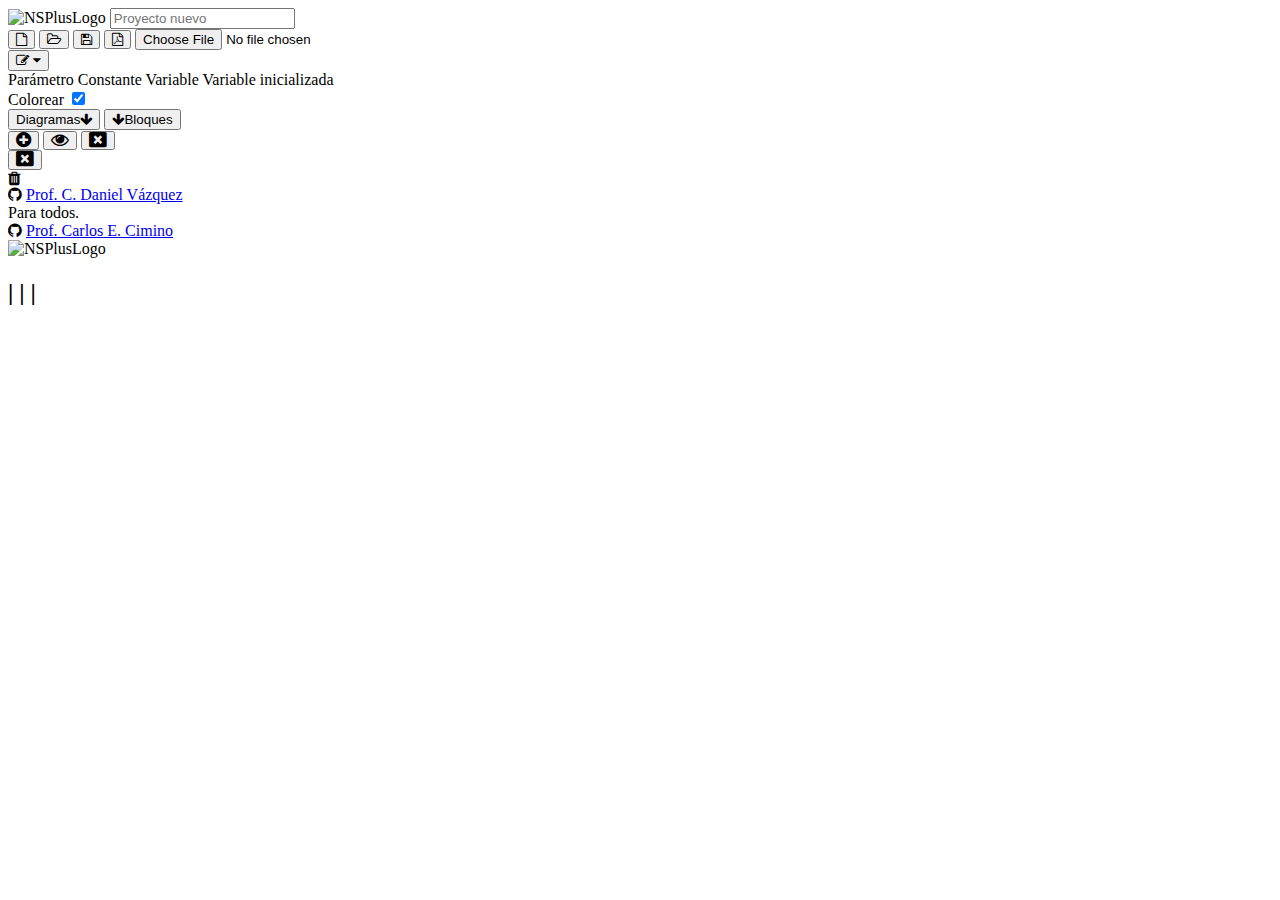
==== index.html @ bfeddb18 "Arreglar 'nuevo archivo', cambiar licencia y cambiar nombre a NS++." ====
<html>

<head>
	<meta charset="utf-8" />
	<title>NS Plus Plus</title>
	<link rel="shortcut icon" href="img/favicon.ico" type="image/x-icon">
	<link rel="icon" href="img/favicon.ico" type="image/x-icon">
	<link rel="stylesheet" href="https://cdnjs.cloudflare.com/ajax/libs/font-awesome/4.7.0/css/font-awesome.min.css">
	<link href="https://fonts.googleapis.com/css2?family=Dancing+Script&display=swap" rel="stylesheet">
	<link rel="stylesheet" type="text/css" href="css/w3.css" />
	<link rel="stylesheet" type="text/css" href="css/NSPDiagram.css" />
	<link rel="stylesheet" type="text/css" href="css/NSPEditor.css" />
	<link rel="stylesheet" type="text/css" href="css/NSPMenu.css" />
	<link rel="stylesheet" type="text/css" href="css/NSPPDF.css" />
	<link rel="stylesheet" type="text/css" href="css/animations.css" />
	<link rel="stylesheet" type="text/css" href="css/switch-button.css" />
	<link rel="stylesheet" type="text/css" href="css/NSPColors.css" id="css/NSPColors.css" />
</head>

<body>
	<header id="header" class="w3-bar w3-indigo w3-top">
		<img src="img/nsplus-logo-white.png" class="w3-image w3-bar-item" id="nsplusLogo" alt="NSPlusLogo" />
		<input id="inputProjectName" type="text" class="w3-bar-item w3-light-grey w3-input"
			placeholder="Proyecto nuevo">
		<div class="w3-bar-item">
			<button type="button" id="newProjectBtn" class="w3-btn w3-text-dark-gray w3-light-grey w3-xlarge"><i
				class="fa fa-file-o"></i></button>
			<button type="button" id="importProjectBtn" class="w3-btn w3-text-dark-gray w3-light-grey w3-xlarge"><i
					class="fa fa-folder-open-o"></i></button>
			<button type="button" id="exportProjectBtn" class="w3-btn w3-text-dark-gray w3-light-grey w3-xlarge"><i
					class="fa fa-floppy-o"></i></button>
			<button type="button" id="exportPDFBtn" class="w3-btn w3-text-pink w3-light-grey w3-xlarge"><i
					class="fa fa-file-pdf-o"></i></button>

			<input id="fileInput" type="file" accept=".nsplus" name="name" class="invisible" />
		</div>
		<div class="w3-dropdown-hover w3-bar-item w3-indigo w3-mobile">
			<button class="w3-btn w3-light-grey w3-hover-white w3-text-dark-gray w3-large">
				<i class="fa fa-pencil-square-o"></i> <i class="fa fa-caret-down"></i>
			</button>
			<div id="diagramButtons" class="w3-dropdown-content w3-light-grey w3-card-4 w3-mobile">
				<a type="button" class="w3-btn w3-light-grey w3-hover-indigo" id="newParameter">Par&aacute;metro</a>
				<a type="button" class="w3-btn w3-light-grey w3-hover-indigo" id="newInitializedConstant">Constante</a>
				<a type="button" class="w3-btn w3-light-grey w3-hover-indigo" id="newVariable">Variable</a>
				<a type="button" class="w3-btn w3-light-grey w3-hover-indigo" id="newInitializedVariable">Variable
					inicializada</a>
			</div>
		</div>
		<div class="w3-bar-item switcher-block">
			<span class="w3-bar-item">Colorear </span>
			<label class="switcher-button">
				<input type="checkbox" id="checkColors" checked>
				<span class="slider round"></span>
			</label>
		</div>
	</header>

	<button id="buttonOpenDiagrams" class="w3-btn w3-indigo panelButton">Diagramas<i
			class="fa fa-arrow-down"></i></button>
	<button id="buttonOpenBlocks" class="w3-btn w3-indigo panelButton"><i class="fa fa-arrow-down"></i>Bloques</button>

	<div id="main">
		<div class="w3-sidebar w3-animate-left invisible" id="diagramsContainer">
			<div class="controlButtons w3-center w3-padding">
				<div class="w3-bar">
					<button id="newDiagram" class="w3-btn w3-white w3-large w3-text-teal">
						<i class="fa fa-lg fa-plus-circle"></i>
					</button>
					<button id="viewAllDiagrams" class="hidden w3-btn w3-white w3-large w3-text-dark-gray">
						<i class="fa fa-lg fa-eye"></i></button>
					<button id="buttonCloseDiagrams" class="w3-btn w3-white w3-large w3-text-red">
						<i class="fa fa-lg fa-window-close"></i>
					</button>
				</div>
			</div>
			<div id="diagramsItemsContainer"></div>
		</div>

		<div id="menuContainer" class="w3-sidebar w3-animate-right invisible">
			<div class="controlButtons w3-center w3-padding">
				<div class="w3-bar">
					<button id="buttonCloseBlocks" class="w3-btn w3-white w3-large w3-text-red">
						<i class="fa fa-lg fa-window-close"></i>
					</button>
				</div>
			</div>
		</div>

		<i id="trash" droppable="true" class="invisible fa fa-sm fa-trash w3-text-indigo"></i>
		<section id="sectionDiagram"
			class="w3-animate-zoom w3-container w3-padding-16 initial-margin-left initial-margin-right">
			<div id="actualDiagram">

			</div>
		</section>
	</div>

	<footer id="footer" class="w3-indigo w3-bottom w3-row w3-padding-small">
		<div class="professor w3-col s4 w3-center w3-cell w3-cell-middle">
			<i class="fa fa-sm fa-github"></i>
			<a href="http://www.github.com/axxonita">Prof. C. Daniel Vázquez</a>
		</div>
		<div class="message w3-col s4 w3-center" id="historialBtn">Para todos.</div>
		<div class="professor w3-col s4 w3-center">
			<i class="fa fa-sm fa-github"></i>
			<a href="http://www.github.com/CharlyCimino">Prof. Carlos E. Cimino</a>
		</div>
		<!-- <div id="historialBtn" class="fa fa-book historial"></div> -->
		<div id="hist-popup" class="w3-indigo hidden"></div>
	</footer>

	<div id="projectPrint" class="w3-container invisible">
		<div class="PDFHeader">
			<img src="img/nsplus-logo-indigo.png" class="w3-image w3-bar-item" id="nsplusLogoPDF" alt="NSPlusLogo" />
			<h1 id="PDFTitle" class="w3-large w3-center"></h1>
			<h2 id="PDFSubTitle" class="w3-small w3-center">
				<span id="PDFAutor"></span> |
				<span id="PDFComission"></span> |
				<span id="PDFDate"></span> |
				<span id="PDFMinutes"></span>
			</h2>
		</div>
		<div id="projectPrintDiagrams"></div>
	</div>

</body>
<script type="application/javascript" src="js/XNS-core/html2canvas.js"></script>
<script type="application/javascript" src="js/XNS-core/Enumeration.js"></script>
<script type="application/javascript" src="js/XNS-core/ClassConstructor.js"></script>
<script type="application/javascript" src="js/XNS-core/BaseDiagram.js"></script>
<script type="application/javascript" src="js/XNS-core/DiagramObject.js"></script>
<script type="application/javascript" src="js/XNS-core/XNSDiagramMaker.js"></script>
<script type="application/javascript" src="js/XNS-editor/templates.js"></script>
<script type="application/javascript" src="js/XNS-editor/NSPUtils.js"></script>
<script type="application/javascript" src="js/XNS-editor/utils.js"></script>
<script type="application/javascript" src="js/XNS-editor/NSPPDF.js"></script>
<script type="application/javascript" src="js/XNS-editor/NSPFile.js"></script>
<script type="application/javascript" src="js/XNS-editor/DiagramContainer.js"></script>
<script type="application/javascript" src="js/XNS-editor/DiagramsMenu.js"></script>
<script type="application/javascript" src="js/XNS-editor/buttonsHandlers.js"></script>
<script type="application/javascript" src="js/XNS-editor/buttons.js"></script>
<script type="application/javascript" src="js/XNS-editor/StatementsMenu.js"></script>
<script type="application/javascript" src="js/XNS-editor/NSPDiagram.js"></script>
<script type="application/javascript" src="js/XNS-editor/NSPProject.js"></script>
<script type="application/javascript" src="js/XNS-editor/NSPEditor.js"></script>

</html>
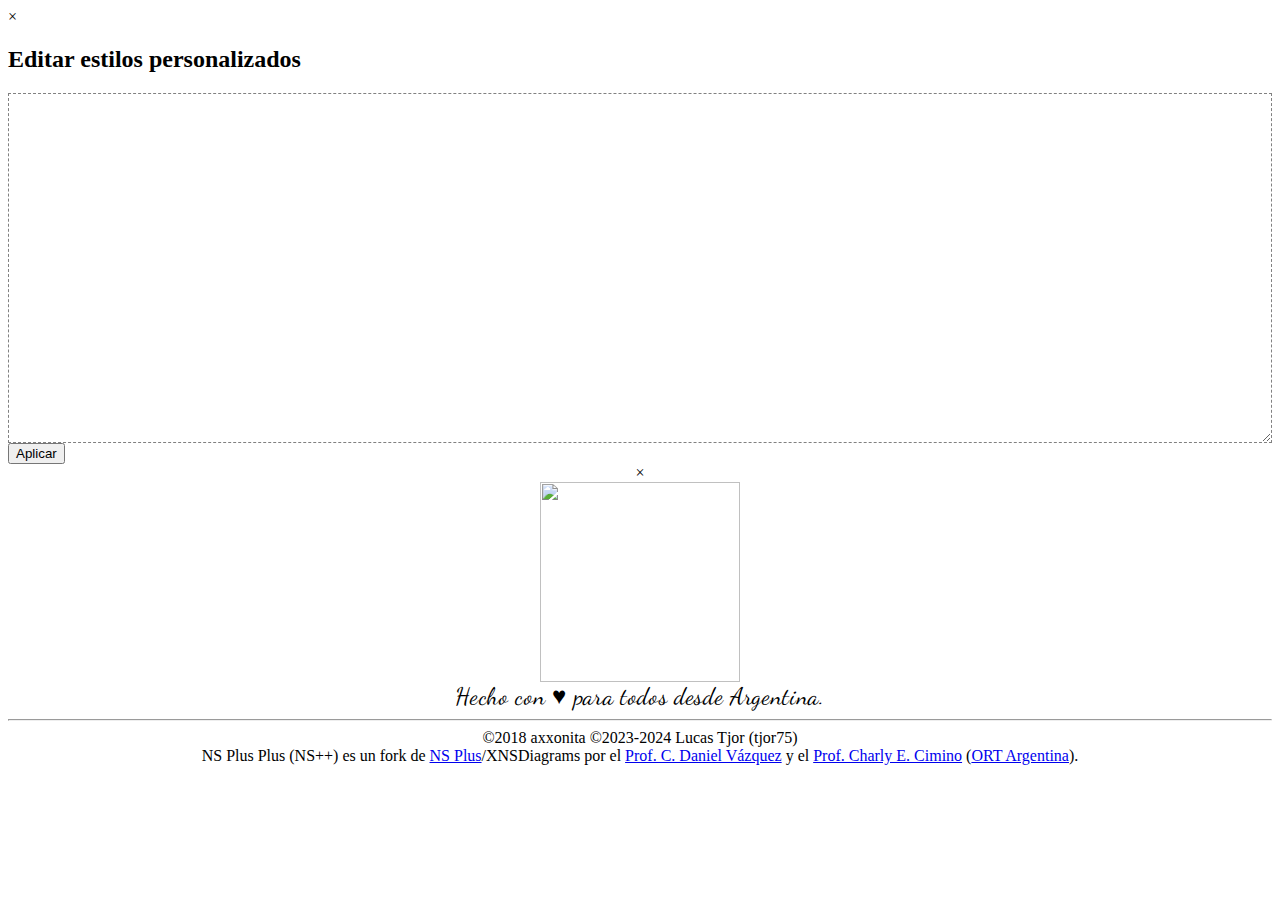
==== commit e665fbff: "Arreglar temas e ID de logo" ====
--- a/index.html
+++ b/index.html
@@ -2,6 +2,7 @@
 
 <head>
 	<meta charset="utf-8" />
+	<meta name="viewport" content="width=device-width, initial-scale=1.0" />
 	<title>NS Plus Plus</title>
 	<link rel="shortcut icon" href="img/favicon.ico" type="image/x-icon">
 	<link rel="icon" href="img/favicon.ico" type="image/x-icon">
@@ -15,73 +16,129 @@
 	<link rel="stylesheet" type="text/css" href="css/animations.css" />
 	<link rel="stylesheet" type="text/css" href="css/switch-button.css" />
 	<link rel="stylesheet" type="text/css" href="css/NSPColors.css" id="css/NSPColors.css" />
+	<link rel="stylesheet" type="text/css" href="css/NSPDarkMode.css" />
+	<link rel="stylesheet" type="text/css" href="" id="customStyles" />
 </head>
 
-<body>
-	<header id="header" class="w3-bar w3-indigo w3-top">
-		<img src="img/nsplus-logo-white.png" class="w3-image w3-bar-item" id="nsplusLogo" alt="NSPlusLogo" />
-		<input id="inputProjectName" type="text" class="w3-bar-item w3-light-grey w3-input"
-			placeholder="Proyecto nuevo">
-		<div class="w3-bar-item">
-			<button type="button" id="newProjectBtn" class="w3-btn w3-text-dark-gray w3-light-grey w3-xlarge"><i
-				class="fa fa-file-o"></i></button>
-			<button type="button" id="importProjectBtn" class="w3-btn w3-text-dark-gray w3-light-grey w3-xlarge"><i
-					class="fa fa-folder-open-o"></i></button>
-			<button type="button" id="exportProjectBtn" class="w3-btn w3-text-dark-gray w3-light-grey w3-xlarge"><i
-					class="fa fa-floppy-o"></i></button>
-			<button type="button" id="exportPDFBtn" class="w3-btn w3-text-pink w3-light-grey w3-xlarge"><i
-					class="fa fa-file-pdf-o"></i></button>
-
-			<input id="fileInput" type="file" accept=".nsplus" name="name" class="invisible" />
-		</div>
-		<div class="w3-dropdown-hover w3-bar-item w3-indigo w3-mobile">
-			<button class="w3-btn w3-light-grey w3-hover-white w3-text-dark-gray w3-large">
-				<i class="fa fa-pencil-square-o"></i> <i class="fa fa-caret-down"></i>
-			</button>
-			<div id="diagramButtons" class="w3-dropdown-content w3-light-grey w3-card-4 w3-mobile">
-				<a type="button" class="w3-btn w3-light-grey w3-hover-indigo" id="newParameter">Par&aacute;metro</a>
-				<a type="button" class="w3-btn w3-light-grey w3-hover-indigo" id="newInitializedConstant">Constante</a>
-				<a type="button" class="w3-btn w3-light-grey w3-hover-indigo" id="newVariable">Variable</a>
-				<a type="button" class="w3-btn w3-light-grey w3-hover-indigo" id="newInitializedVariable">Variable
-					inicializada</a>
-			</div>
-		</div>
-		<div class="w3-bar-item switcher-block">
-			<span class="w3-bar-item">Colorear </span>
-			<label class="switcher-button">
-				<input type="checkbox" id="checkColors" checked>
-				<span class="slider round"></span>
-			</label>
+<body class="light">
+	<noscript>Esta aplicaci&oacute;n necesita Javascript para funcionar.</noscript>
+
+	<div id="javascriptNeeded" class="invisible">
+	<header id="header" class="w3-bar w3-indigo w3-top" style="display:inline-flex">
+		<img src="img/nsplus-logo-white.png" class="w3-image w3-bar-item" id="nsppLogo" alt="NSPlusPlusLogo" title="NS Plus Plus" />
+
+		<div>
+			<input id="inputProjectName" type="text" class="w3-bar-item w3-light-grey w3-input"
+				placeholder="Proyecto nuevo">
+
+			<div class="w3-bar w3-text-light-grey w3-indigo w3-small" id="actionMenu">
+				<div class="w3-dropdown-hover">
+					<button class="w3-button">Proyecto</button>
+					<div class="w3-dropdown-content w3-bar-block w3-card-4">
+						<button type="button" id="newProjectBtn"
+							class="w3-button w3-bar-item w3-text-dark-gray w3-light-grey">
+							<i class="fa fa-file-o"></i> Nuevo
+						</button>
+						<button type="button" id="importProjectBtn"
+							class="w3-button w3-bar-item w3-text-dark-gray w3-light-grey">
+							<i class="fa fa-folder-open-o"></i> Abrir
+						</button>
+						<button type="button" id="exportProjectBtn"
+							class="w3-button w3-bar-item w3-text-dark-gray w3-light-grey">
+							<i class="fa fa-floppy-o"></i> Guardar
+						</button>
+						<button type="button" id="exportPDFBtn"
+							class="w3-button w3-bar-item w3-text-pink w3-light-grey">
+							<i class="fa fa-file-pdf-o"></i> Exportar como PDF
+						</button>
+
+						<input id="fileInput" type="file" accept=".nsplus" name="name" class="invisible" />
+					</div>
+				</div>
+				<div class="w3-dropdown-hover">
+					<button class="w3-button">Vista</button>
+					<div class="w3-dropdown-content w3-bar-block w3-card-4">
+						<span class="w3-bar-item w3-text-dark-gray w3-light-grey">
+							<input type="checkbox" class="w3-check" id="checkColors" checked>
+							<label>Colorear</label>
+						</span>
+						<span class="w3-bar-item w3-text-dark-gray w3-light-grey">
+							<input type="checkbox" class="w3-check" id="checkDarkMode">
+							<label>Modo oscuro</label>
+						</span>
+						<button type="button"
+							class="w3-button w3-bar-item w3-text-gray w3-light-grey"
+							onclick="document.getElementById('editCustomStyles').style.display='block'">
+							<i class="fa fa-css3"></i> Estilos personalizados
+						</button>
+					</div>
+				</div>
+				<div class="w3-dropdown-hover">
+					<button class="w3-button">Ayuda</button>
+					<div class="w3-dropdown-content w3-bar-block w3-card-4">
+						<button type="button"
+							class="w3-button w3-bar-item w3-text-gray w3-light-grey"
+							onclick="document.getElementById('about').style.display='block'">
+							<i class="fa fa-info"></i> Acerca de
+						</button>
+					</div>
+				</div>
+			</div>
+		</div>
+
+		<div class="w3-right" style="position: absolute; top: 0; right: 0;">
+			<div class="w3-bar-item w3-dropdown-hover w3-indigo w3-right">
+				<button class="w3-button w3-light-grey w3-hover-white w3-text-dark-gray w3-large">
+					<i class="fa fa-pencil-square-o"></i> <i class="fa fa-caret-down"></i>
+				</button>
+				<div id="diagramButtons" class="w3-dropdown-content w3-light-grey w3-card-4 w3-border"
+					style="right: 0;">
+					<a type="button" class="w3-button w3-light-grey w3-hover-indigo" id="newInitializedConstant">Constante</a>
+					<a type="button" class="w3-button w3-light-grey w3-hover-indigo" id="newVariable">Variable</a>
+					<a type="button" class="w3-button w3-light-grey w3-hover-indigo" id="newInitializedVariable">Variable
+						inicializada</a>
+					<a type="button" class="w3-button w3-light-grey w3-hover-indigo" id="newParameter">Par&aacute;metro</a>
+				</div>
+			</div>
 		</div>
 	</header>
 
-	<button id="buttonOpenDiagrams" class="w3-btn w3-indigo panelButton">Diagramas<i
+	<button id="buttonOpenDiagrams" class="w3-button w3-indigo panelButton">Diagramas<i
 			class="fa fa-arrow-down"></i></button>
-	<button id="buttonOpenBlocks" class="w3-btn w3-indigo panelButton"><i class="fa fa-arrow-down"></i>Bloques</button>
-
+	<button id="buttonOpenBlocks" class="w3-button w3-indigo panelButton"><i class="fa fa-arrow-down"></i>Bloques</button>
+	
 	<div id="main">
 		<div class="w3-sidebar w3-animate-left invisible" id="diagramsContainer">
+			<button id="buttonCloseDiagrams" class="w3-button w3-indigo closeButton">
+				<i class="fa fa-arrow-left"></i>
+			</button>
+
 			<div class="controlButtons w3-center w3-padding">
 				<div class="w3-bar">
-					<button id="newDiagram" class="w3-btn w3-white w3-large w3-text-teal">
+					<button id="newDiagram" class="w3-button w3-white w3-large w3-text-teal">
 						<i class="fa fa-lg fa-plus-circle"></i>
 					</button>
-					<button id="viewAllDiagrams" class="hidden w3-btn w3-white w3-large w3-text-dark-gray">
-						<i class="fa fa-lg fa-eye"></i></button>
-					<button id="buttonCloseDiagrams" class="w3-btn w3-white w3-large w3-text-red">
-						<i class="fa fa-lg fa-window-close"></i>
+					<button id="viewAllDiagrams" class="w3-button w3-white w3-large w3-text-dark-gray">
+						<i class="fa fa-lg fa-eye"></i>
 					</button>
+					<!--<button id="buttonCloseDiagrams" class="w3-button w3-white w3-large w3-text-indigo">
+						<i class="fa fa-lg fa-arrow-left"></i>
+					</button>-->
 				</div>
 			</div>
 			<div id="diagramsItemsContainer"></div>
 		</div>
 
 		<div id="menuContainer" class="w3-sidebar w3-animate-right invisible">
+			<button id="buttonCloseBlocks" class="w3-button w3-indigo closeButton">
+				<i class="fa fa-arrow-right"></i>
+			</button>
+
 			<div class="controlButtons w3-center w3-padding">
 				<div class="w3-bar">
-					<button id="buttonCloseBlocks" class="w3-btn w3-white w3-large w3-text-red">
-						<i class="fa fa-lg fa-window-close"></i>
-					</button>
+					<!--<button id="buttonCloseBlocks" class="w3-button w3-white w3-large w3-text-indigo">
+						<i class="fa fa-lg fa-arrow-right"></i>
+					</button>-->
 				</div>
 			</div>
 		</div>
@@ -89,29 +146,65 @@
 		<i id="trash" droppable="true" class="invisible fa fa-sm fa-trash w3-text-indigo"></i>
 		<section id="sectionDiagram"
 			class="w3-animate-zoom w3-container w3-padding-16 initial-margin-left initial-margin-right">
-			<div id="actualDiagram">
-
-			</div>
+			<div id="actualDiagram"></div>
 		</section>
 	</div>
 
 	<footer id="footer" class="w3-indigo w3-bottom w3-row w3-padding-small">
-		<div class="professor w3-col s4 w3-center w3-cell w3-cell-middle">
+		<div class="professor w3-col s4 w3-left w3-cell w3-cell-middle">
+			<a href="http://www.github.com/axxonita">Prof. C. Daniel Vázquez</a>
+		</div>
+		<!--<div class="message w3-col s4 w3-center" id="historialBtn">Para todos.</div>-->
+		<!--<div class="professor w3-col s4 w3-center">
 			<i class="fa fa-sm fa-github"></i>
-			<a href="http://www.github.com/axxonita">Prof. C. Daniel Vázquez</a>
-		</div>
-		<div class="message w3-col s4 w3-center" id="historialBtn">Para todos.</div>
-		<div class="professor w3-col s4 w3-center">
-			<i class="fa fa-sm fa-github"></i>
-			<a href="http://www.github.com/CharlyCimino">Prof. Carlos E. Cimino</a>
-		</div>
-		<!-- <div id="historialBtn" class="fa fa-book historial"></div> -->
-		<div id="hist-popup" class="w3-indigo hidden"></div>
+			<a onclick="document.getElementById('id01').style.display='block'" href="#">Prof. Carlos E. Cimino</a>
+		</div>-->
+		<!--<div class="w3-col s4 w3-right-align">
+			<a id="historialBtn" class="fa fa-book historial"
+				onclick="document.getElementById('hist-popup').classList.remove('hidden')"></a>
+		</div>
+		<div id="hist-popup" class="w3-indigo hidden">
+			<iframe src="https://raw.githubusercontent.com/tjor75/NSPlusPlus/master/CHANGELOG" width="300px" height="500px"></iframe>
+		</div>-->
 	</footer>
+	</div>
+
+
+	<div id="editCustomStyles" class="w3-modal">
+		<div class="w3-modal-content w3-container">
+			<span onclick="document.getElementById('editCustomStyles').style.display='none';"
+				class="w3-button w3-display-topright">&times;</span>
+			<h2>Editar estilos personalizados</h2>
+			<textarea id="newCustomStyles" class="w3-input"></textarea>
+			<br>
+			<button id="applyNewCustomStyles" class="w3-button w3-light-grey w3-hover-indigo">Aplicar</button>
+		</div>
+	</div>
+
+	<div id="about" class="w3-modal" style="text-align: center;">
+		<div class="w3-modal-content">
+		<div class="w3-container">
+			<span onclick="document.getElementById('about').style.display='none';"
+				class="w3-button w3-display-topright">&times;</span>
+			<div class="w3-section">
+				<img src="img/nsplus-logo-indigo.png" width="200vw" height="auto">
+				<br>
+				<span class="message" style="font-size: 24px;">Hecho con &hearts; para todos desde Argentina.</span>
+			</div>
+			<hr>
+			<div class="w3-section w3-small">
+				&copy;2018 axxonita &copy;2023-2024 Lucas Tjor (tjor75)
+				<br>
+				NS Plus Plus (NS++) es un fork de <a href="https://github.com/CharlyCimino/XNSDiagrams">NS Plus</a>/XNSDiagrams por el <a href="https://github.com/axxonita">Prof. C. Daniel V&aacute;zquez</a> y el <a href="https://github.com/CharlyCimino">Prof. Charly E. Cimino</a> (<a href="https://www.ort.edu.ar/">ORT Argentina</a>).
+			</div>
+		</div>
+		</div>
+	</div>
 
 	<div id="projectPrint" class="w3-container invisible">
 		<div class="PDFHeader">
-			<img src="img/nsplus-logo-indigo.png" class="w3-image w3-bar-item" id="nsplusLogoPDF" alt="NSPlusLogo" />
+			<!-- <img src="img/nsplus-logo-indigo.png" class="w3-image w3-bar-item" id="institutionLogoPDF" alt="NSPlusPlusLogo" title="NS Plus Plus" /> -->
+			<img src="img/nsplus-logo-indigo.png" class="w3-image w3-bar-item" id="nsppLogoPDF" alt="NSPlusPlusLogo" title="NS Plus Plus" />
 			<h1 id="PDFTitle" class="w3-large w3-center"></h1>
 			<h2 id="PDFSubTitle" class="w3-small w3-center">
 				<span id="PDFAutor"></span> |
--- a/css/NSPEditor.css
+++ b/css/NSPEditor.css
@@ -0,0 +1,258 @@
+html {
+	overflow-y: hidden;
+}
+
+#header {
+	z-index: 4;
+}
+
+#nsppLogo {
+	width: 100%;
+	max-width: 112px;
+}
+
+#header #actionMenu .w3-dropdown-hover:first-child {
+	background-color: unset;
+	color: unset;
+}
+
+#trash {
+	font-size: 50px;
+	display: block;
+	position: absolute;
+	bottom: 10%;
+	right: 10%;
+	z-index: 1;
+}
+
+.trash-over {
+	transform: rotate(15deg) scale(1.2);
+}
+
+.invisible {
+	display: none !important;
+}
+
+.Nassi-Shneiderman {
+	overflow-y: auto;
+	padding: 8px;
+}
+
+.Nassi-Shneiderman>.statements {
+	height: 85%;
+	min-width: fit-content;
+}
+
+/*::-webkit-scrollbar {
+    display: none;
+}*/
+
+.statements {
+	border: none;
+}
+
+#footer .message, .message {
+	font-family: "Dancing Script", "Times New Roman", serif;
+	letter-spacing: 0.5pt;
+	font-size: 18px;
+}
+
+#footer .professor > i {
+	font-size: 16px;
+}
+
+#footer .professor > a {
+	font-size: 14px;
+}
+
+#footer, #header {
+	display: flex;
+	align-items: center;
+}
+#footer {
+	z-index: 3;
+}
+
+.switch .test-value {
+	position: relative;
+}
+
+.switch-button {
+	position: absolute;
+	left: 3px;
+}
+
+.switch-button:hover {
+	transform: scale(1.3);
+	cursor: pointer;
+}
+
+.switch-add-button {
+	color: #50b271; /*w3 pale green*/
+    top: 3px;
+}
+
+.switch-remove-button {
+	color: #b25050; /*w3 pale red*/
+    bottom: -2px;
+}
+
+.fa-xs {
+	font-size: .8em;
+}
+	
+#buttonOpenDiagrams {
+	transform-origin: 0 50%;
+	transform: rotate(-90deg) translate(-50%, 50%);
+	position: fixed;
+	top: 50%;
+	left: 0;
+	border-radius: 0 0 20px 20px;
+}
+
+#buttonOpenBlocks {
+	transform-origin: 0 100%;
+	transform: rotate(90deg) translate(-50%, -240%);
+	position: fixed;
+	top: 50%;
+	right: 0;
+	border-radius: 0 0 20px 20px;
+}
+
+#buttonOpenDiagrams i {
+	margin-left: 10px;
+}
+
+#buttonOpenBlocks i {
+	margin-right: 10px;
+}
+
+.panelButton {
+	width: 130px;
+}
+
+#buttonCloseDiagrams {
+	position: relative;
+	top: 1vh;
+	border-radius: 20px 0 0 20px;
+	float: right;
+}
+
+#buttonCloseBlocks {
+	position: relative;
+	top: 1vh;
+	border-radius: 0 20px 20px 0;
+	float: left;
+}
+
+.closeButton {
+	width: 10px;
+}
+
+#diagramsContainer {
+	width: 15%;
+	z-index: 3;
+	border-right: solid 1px #3f51b5;
+}
+
+#menuContainer {
+	width: 22%;
+	right: 0;
+	overflow-y: auto;
+	/* display: none; */
+	border-left: solid 1px #3f51b5;
+}
+
+#sectionDiagram {
+	z-index: -1;
+}
+
+.initial-margin-left {
+	margin-left: 2%;
+}
+
+.initial-margin-right {
+	margin-right: 2%;
+}
+
+.margin-left {
+	margin-left: 15%;
+}
+
+.margin-right {
+	margin-right: 22%;
+}
+
+
+/* #diagramsContainer>.diagram-item {
+	font-size: 14px;
+	text-align: left;
+}
+
+#diagramsContainer>.diagram-item>p:last-child {
+	text-indent: 10%;
+} */
+
+#newCustomStyles {
+	font-family: "Consolas", monospace;
+	font-size: 11pt;
+	width: 100%;
+	height: 350px;
+	border: dashed 1px #818181;
+}
+
+#modalToSave {
+	display: block;
+}
+.historial {
+	cursor: pointer;
+}
+#hist-popup {
+	position: absolute;
+    display: block;
+    right: 0;
+    bottom: 2.5em;
+    padding: .5em;
+    padding-bottom: 0;
+    font-size: 10pt;
+	border: solid 1px #000;
+}
+#hist-popup.hidden {
+	display: none;
+}
+#hist-popup .row {
+	display: block;
+	white-space: nowrap;
+	margin-bottom: .5em;
+}
+#hist-popup span {
+	display: inline-block;
+	white-space: nowrap;
+}
+#hist-popup .row .autor {
+	width: 100%;
+	display: block;
+}
+#hist-popup .row .date {
+	width: 50%;
+	padding-left: 1em;
+}
+.disabled {
+	opacity: 0.5;
+	cursor: auto;
+}
+.evalrow {
+	background-color: #b25050;
+}
+
+
+
+@media (max-width: 600px) {
+	#diagramsContainer {
+		position: absolute;
+		top: 70px;
+		left: 0;
+		width: 100vw;
+		height: 100vh;
+	}
+}--- a/css/NSPDarkMode.css
+++ b/css/NSPDarkMode.css
@@ -0,0 +1,29 @@
+body.dark,
+.dark .w3-sidebar,
+.dark .for-statement .statements,
+.dark .while-statement>.container>.statements,
+.dark .dowhile-statement>.container>.statements {
+	background-color: #222;
+}
+
+.dark .w3-white,
+.dark .w3-hover-white:hover {
+	background-color: #000 !important;
+}
+
+.dark .w3-sidebar .w3-bar {
+	background-color: #000;
+}
+
+.dark .w3-sidebar .w3-section {
+	color: #fff;
+	background-color: #000;
+}
+
+.dark .method-declaration .input-for-statement {
+	color: white;
+}
+
+.dark .Nassi-Shneiderman {
+	color: #6e8d9b;
+}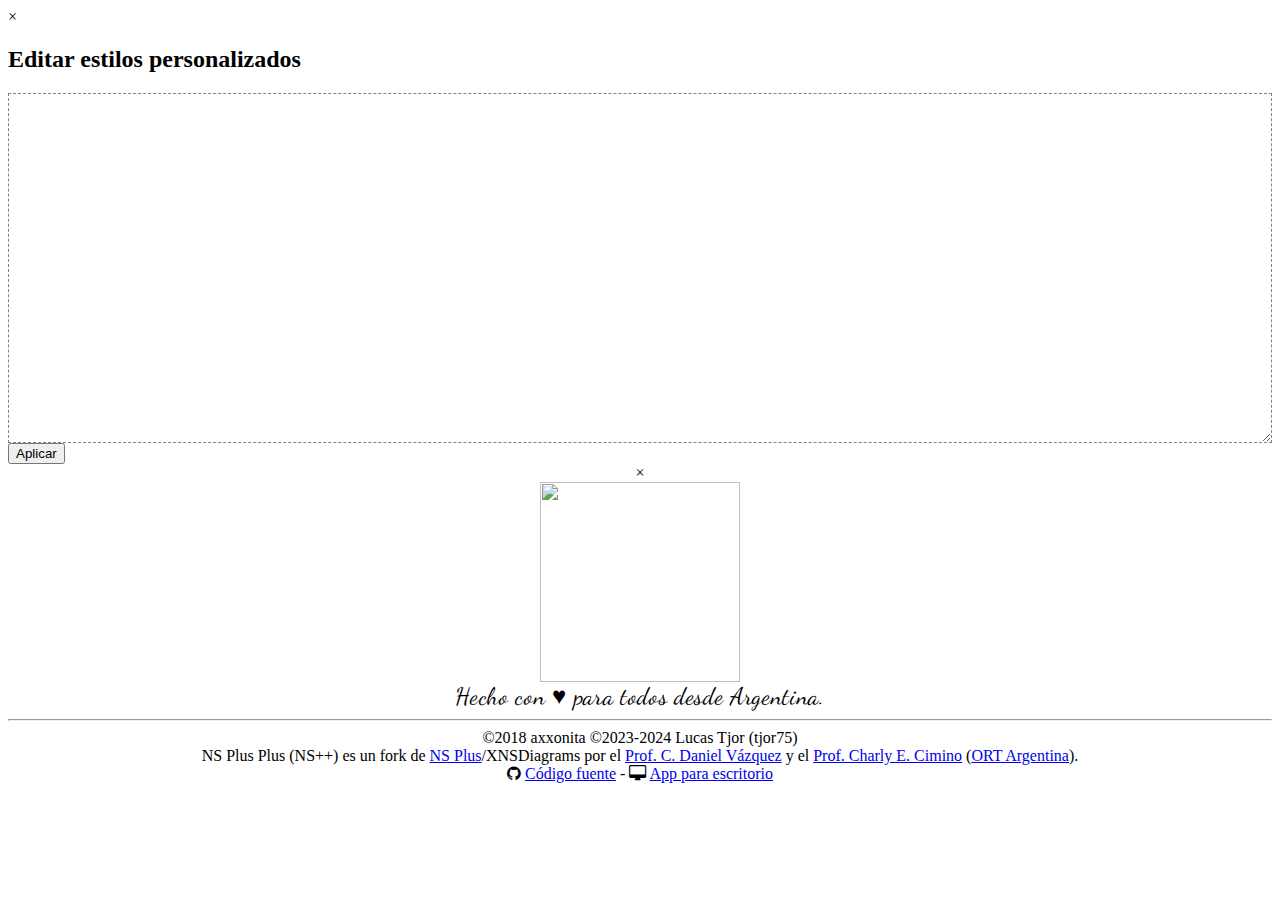
==== commit 739ada2a: "Eliminar la mayoría del footer. Falta eliminarlo" ====
--- a/index.html
+++ b/index.html
@@ -151,15 +151,15 @@
 	</div>
 
 	<footer id="footer" class="w3-indigo w3-bottom w3-row w3-padding-small">
-		<div class="professor w3-col s4 w3-left w3-cell w3-cell-middle">
-			<a href="http://www.github.com/axxonita">Prof. C. Daniel Vázquez</a>
-		</div>
-		<!--<div class="message w3-col s4 w3-center" id="historialBtn">Para todos.</div>-->
-		<!--<div class="professor w3-col s4 w3-center">
+		<div class="w3-col s4 w3-left w3-cell w3-cell-middle">
+			Esta es una preview. Puede estar sujeta a cambios.
+		</div>
+		<!--<div class="message w3-col s4 w3-center" id="historialBtn">Para todos.</div>
+		<div class="professor w3-col s4 w3-center">
 			<i class="fa fa-sm fa-github"></i>
-			<a onclick="document.getElementById('id01').style.display='block'" href="#">Prof. Carlos E. Cimino</a>
-		</div>-->
-		<!--<div class="w3-col s4 w3-right-align">
+			<a href="#">DERECHA</a>
+		</div>
+		<div class="w3-col s4 w3-right-align">
 			<a id="historialBtn" class="fa fa-book historial"
 				onclick="document.getElementById('hist-popup').classList.remove('hidden')"></a>
 		</div>
@@ -196,6 +196,10 @@
 				&copy;2018 axxonita &copy;2023-2024 Lucas Tjor (tjor75)
 				<br>
 				NS Plus Plus (NS++) es un fork de <a href="https://github.com/CharlyCimino/XNSDiagrams">NS Plus</a>/XNSDiagrams por el <a href="https://github.com/axxonita">Prof. C. Daniel V&aacute;zquez</a> y el <a href="https://github.com/CharlyCimino">Prof. Charly E. Cimino</a> (<a href="https://www.ort.edu.ar/">ORT Argentina</a>).
+				<br>
+				<i class="fa fa-sm fa-github"></i> <a href="https://github.com/tjor75/NSPlusPlus">C&oacute;digo fuente</a>
+				-
+				<i class="fa fa-sm fa-desktop"></i> <a href="https://tjor75.github.io/NSPPDesktop/">App para escritorio</a>
 			</div>
 		</div>
 		</div>
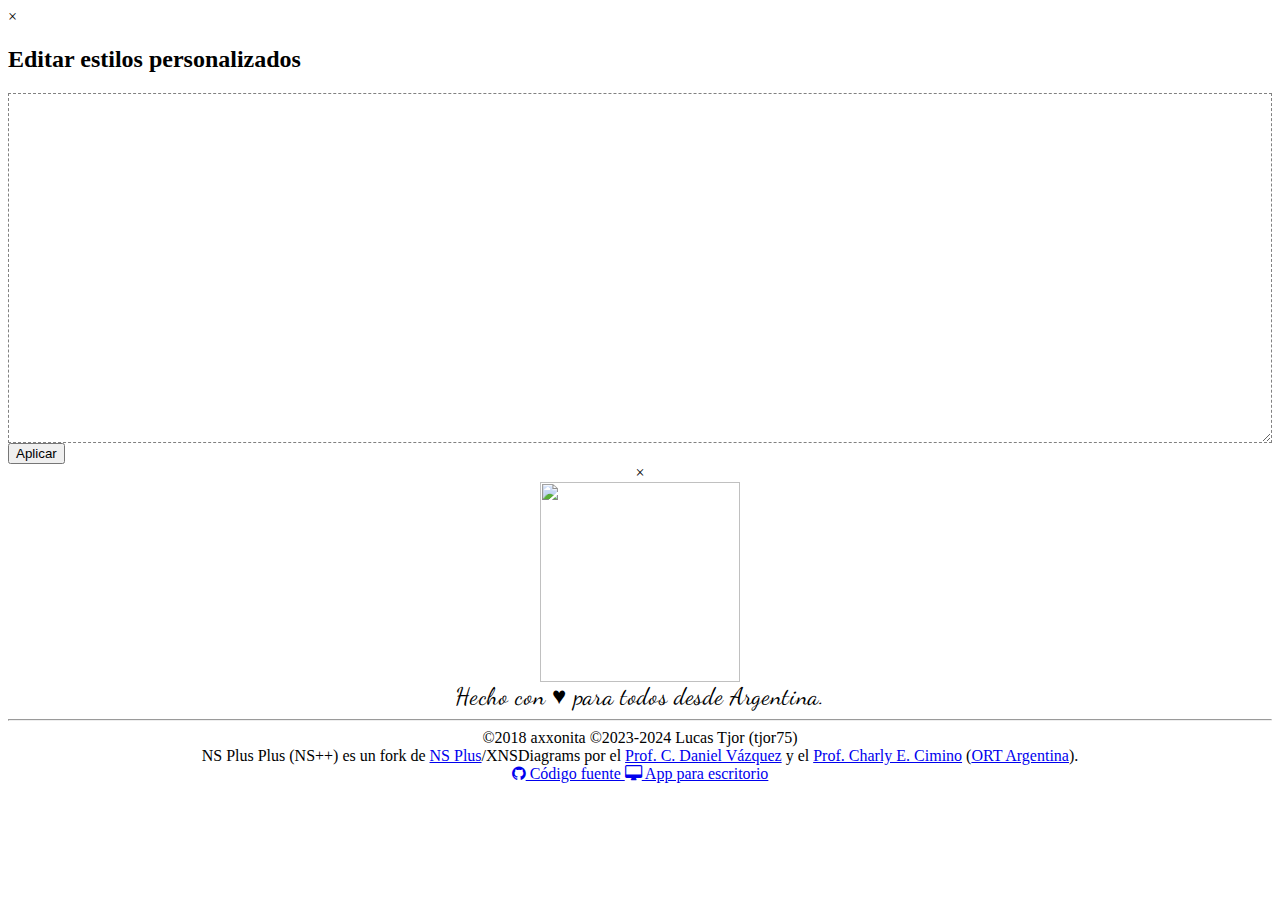
==== commit e4c6ac27: "¡Nuevo logo!" ====
--- a/index.html
+++ b/index.html
@@ -25,13 +25,13 @@
 
 	<div id="javascriptNeeded" class="invisible">
 	<header id="header" class="w3-bar w3-indigo w3-top" style="display:inline-flex">
-		<img src="img/nsplus-logo-white.png" class="w3-image w3-bar-item" id="nsppLogo" alt="NSPlusPlusLogo" title="NS Plus Plus" />
-
-		<div>
+		<img src="img/nspp-logo-white.png" class="w3-image w3-bar-item" id="nsppLogo" alt="NSPlusPlusLogo" title="NS Plus Plus" />
+
+		<div id="headerActionBox">
 			<input id="inputProjectName" type="text" class="w3-bar-item w3-light-grey w3-input"
 				placeholder="Proyecto nuevo">
 
-			<div class="w3-bar w3-text-light-grey w3-indigo w3-small" id="actionMenu">
+			<div class="w3-bar w3-text-light-grey w3-indigo w3-small" id="menuBar">
 				<div class="w3-dropdown-hover">
 					<button class="w3-button">Proyecto</button>
 					<div class="w3-dropdown-content w3-bar-block w3-card-4">
@@ -150,11 +150,11 @@
 		</section>
 	</div>
 
-	<footer id="footer" class="w3-indigo w3-bottom w3-row w3-padding-small">
+		<!--<footer id="footer" class="w3-indigo w3-bottom w3-row w3-padding-small">
 		<div class="w3-col s4 w3-left w3-cell w3-cell-middle">
 			Esta es una preview. Puede estar sujeta a cambios.
 		</div>
-		<!--<div class="message w3-col s4 w3-center" id="historialBtn">Para todos.</div>
+		<div class="message w3-col s4 w3-center" id="historialBtn">Para todos.</div>
 		<div class="professor w3-col s4 w3-center">
 			<i class="fa fa-sm fa-github"></i>
 			<a href="#">DERECHA</a>
@@ -165,8 +165,8 @@
 		</div>
 		<div id="hist-popup" class="w3-indigo hidden">
 			<iframe src="https://raw.githubusercontent.com/tjor75/NSPlusPlus/master/CHANGELOG" width="300px" height="500px"></iframe>
-		</div>-->
-	</footer>
+		</div>
+	</footer>-->
 	</div>
 
 
@@ -187,7 +187,7 @@
 			<span onclick="document.getElementById('about').style.display='none';"
 				class="w3-button w3-display-topright">&times;</span>
 			<div class="w3-section">
-				<img src="img/nsplus-logo-indigo.png" width="200vw" height="auto">
+				<img src="img/nspp-logo-indigo.png" width="200vw" height="auto">
 				<br>
 				<span class="message" style="font-size: 24px;">Hecho con &hearts; para todos desde Argentina.</span>
 			</div>
@@ -197,9 +197,14 @@
 				<br>
 				NS Plus Plus (NS++) es un fork de <a href="https://github.com/CharlyCimino/XNSDiagrams">NS Plus</a>/XNSDiagrams por el <a href="https://github.com/axxonita">Prof. C. Daniel V&aacute;zquez</a> y el <a href="https://github.com/CharlyCimino">Prof. Charly E. Cimino</a> (<a href="https://www.ort.edu.ar/">ORT Argentina</a>).
 				<br>
-				<i class="fa fa-sm fa-github"></i> <a href="https://github.com/tjor75/NSPlusPlus">C&oacute;digo fuente</a>
-				-
-				<i class="fa fa-sm fa-desktop"></i> <a href="https://tjor75.github.io/NSPPDesktop/">App para escritorio</a>
+				<a class="w3-button" href="https://github.com/tjor75/NSPlusPlus">
+					<i class="fa fa-sm fa-github"></i>
+					C&oacute;digo fuente
+				</a>
+				<a class="w3-button" href="https://tjor75.github.io/NSPPDesktop/">
+					<i class="fa fa-sm fa-desktop"></i>
+					App para escritorio
+				</a>
 			</div>
 		</div>
 		</div>
